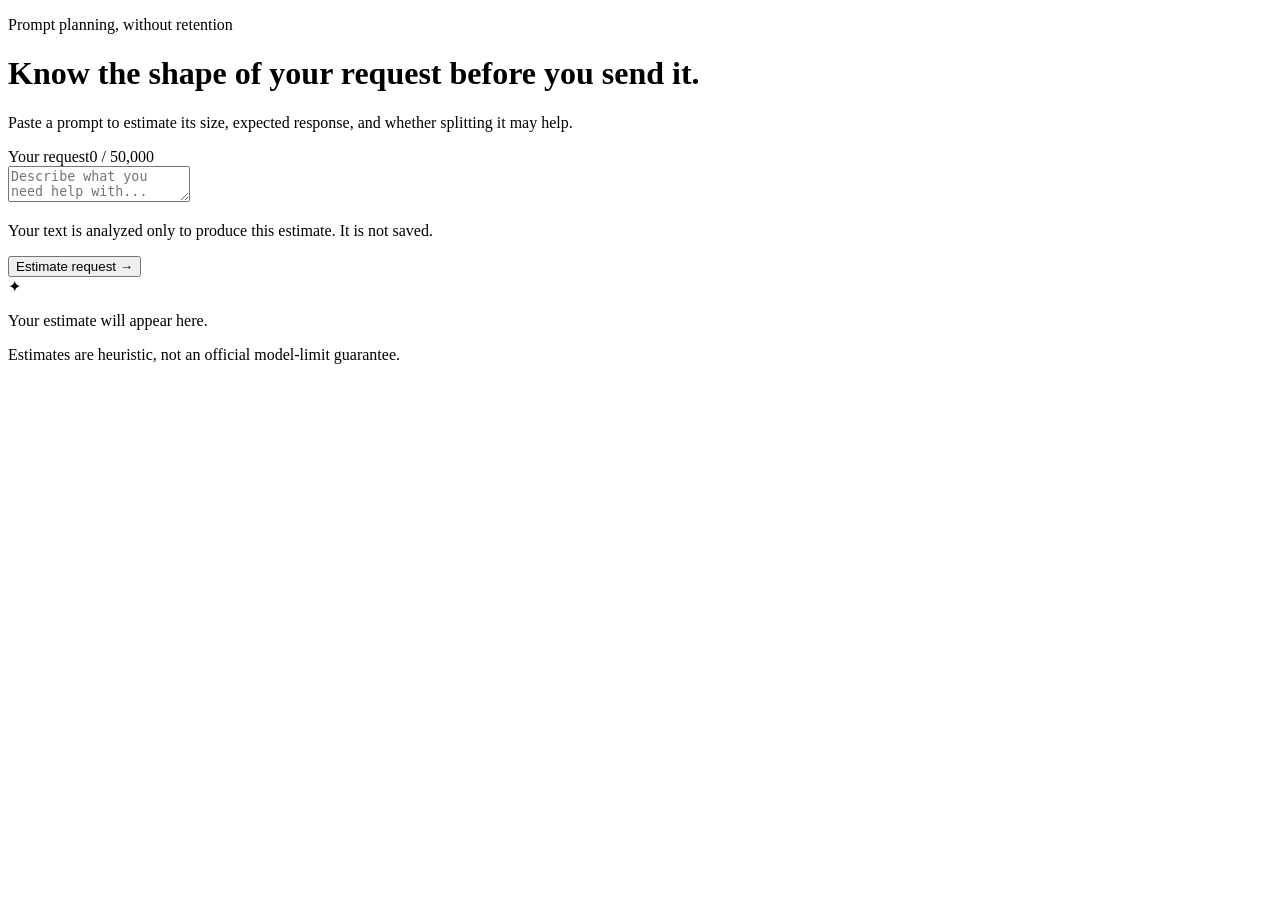
==== app/templates/index.html @ b62964a4 "feat: :sparkles: (predictor, web): add private token estimate application Create a FastAPI applicati" ====
<!doctype html>
<html lang="en">
<head>
  <meta charset="utf-8">
  <meta name="viewport" content="width=device-width, initial-scale=1">
  <meta name="description" content="Estimate prompt tokens and likely response size without storing your text.">
  <title>Token Limit Predictor</title>
  <link rel="stylesheet" href="/static/styles.css">
</head>
<body>
  <main class="shell">
    <header>
      <p class="eyebrow">Prompt planning, without retention</p>
      <h1>Know the shape of your request before you send it.</h1>
      <p class="intro">Paste a prompt to estimate its size, expected response, and whether splitting it may help.</p>
    </header>

    <section class="workspace" aria-label="Token prediction tool">
      <form id="predictor-form">
        <div class="field-heading"><label for="message">Your request</label><span id="counter">0 / 50,000</span></div>
        <textarea id="message" name="message" maxlength="50000" placeholder="Describe what you need help with..." required></textarea>
        <div class="form-footer">
          <p>Your text is analyzed only to produce this estimate. It is not saved.</p>
          <button type="submit">Estimate request <span aria-hidden="true">→</span></button>
        </div>
      </form>

      <section class="results" id="results" aria-live="polite" aria-label="Prediction results">
        <div class="empty-state" id="empty-state"><span class="spark">✦</span><p>Your estimate will appear here.</p></div>
        <div id="result-content" hidden>
          <div class="result-top"><p class="eyebrow">Model</p><strong id="model"></strong></div>
          <dl>
            <div><dt>Your request</dt><dd id="request-tokens"></dd></div>
            <div><dt>Expected response</dt><dd id="response-tokens"></dd></div>
            <div><dt>Difficulty level</dt><dd id="difficulty"></dd></div>
            <div><dt>Daily-limit likelihood</dt><dd id="probability"></dd></div>
          </dl>
          <div class="recommendation"><p class="eyebrow">Recommendation</p><strong id="recommendation"></strong></div>
          <p class="note" id="note"></p>
        </div>
      </section>
    </section>
    <footer>Estimates are heuristic, not an official model-limit guarantee.</footer>
  </main>
  <script src="/static/app.js" defer></script>
</body>
</html>
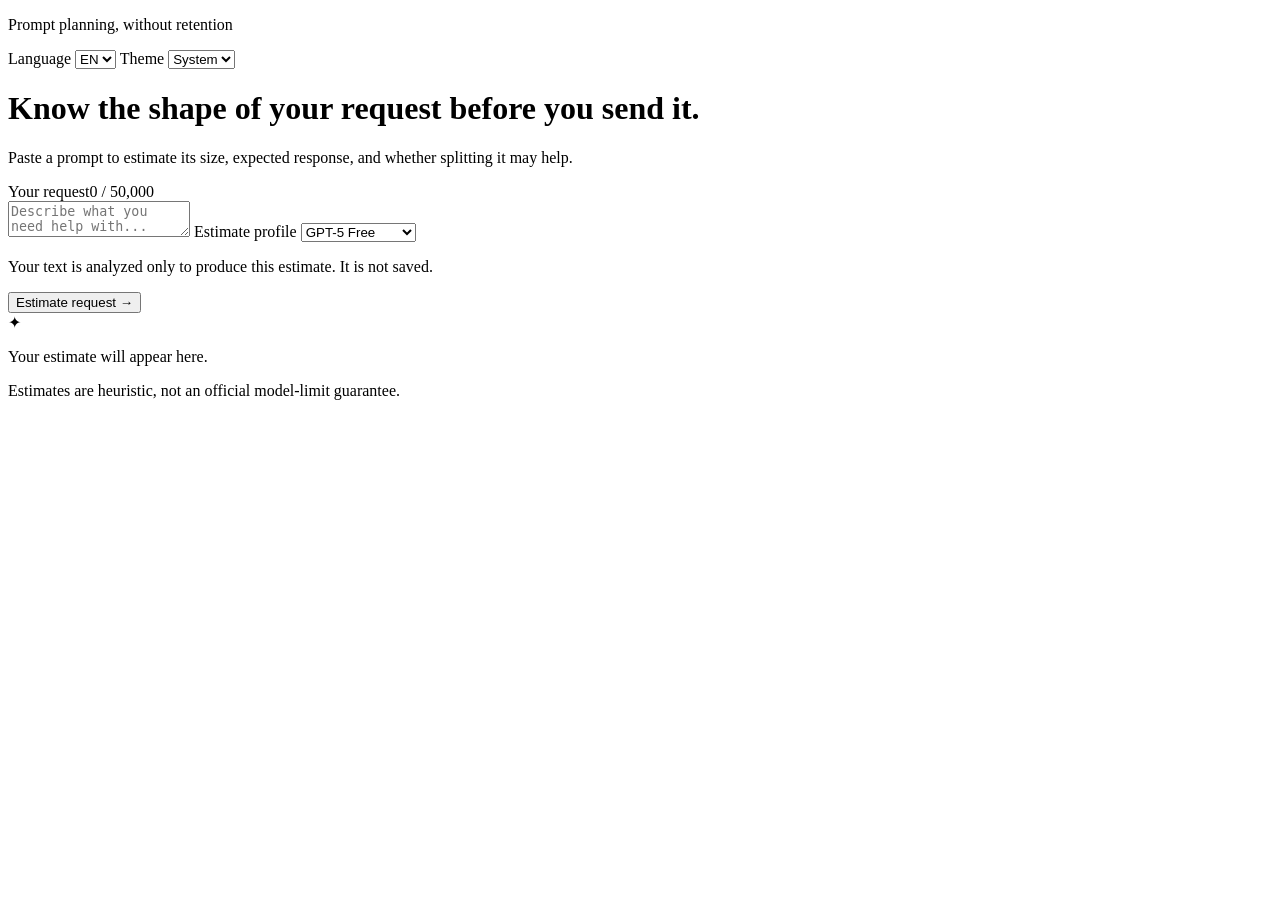
==== commit 41f6e282: "feat: :sparkles: (ui): add display preferences and stable panels Add model-profile selection, Englis" ====
--- a/app/templates/index.html
+++ b/app/templates/index.html
@@ -10,39 +10,61 @@
 <body>
   <main class="shell">
     <header>
-      <p class="eyebrow">Prompt planning, without retention</p>
-      <h1>Know the shape of your request before you send it.</h1>
-      <p class="intro">Paste a prompt to estimate its size, expected response, and whether splitting it may help.</p>
+      <div class="header-row">
+        <p class="eyebrow" data-i18n="eyebrow">Prompt planning, without retention</p>
+        <div class="preferences" aria-label="Display preferences">
+          <label class="sr-only" for="language" data-i18n="languageLabel">Language</label>
+          <select id="language" aria-label="Language">
+            <option value="en">EN</option>
+            <option value="uk">UA</option>
+          </select>
+          <label class="sr-only" for="theme" data-i18n="themeLabel">Theme</label>
+          <select id="theme" aria-label="Theme">
+            <option value="system" data-i18n="themeSystem">System</option>
+            <option value="light" data-i18n="themeLight">Light</option>
+            <option value="dark" data-i18n="themeDark">Dark</option>
+          </select>
+        </div>
+      </div>
+      <h1 data-i18n="headline">Know the shape of your request before you send it.</h1>
+      <p class="intro" data-i18n="intro">Paste a prompt to estimate its size, expected response, and whether splitting it may help.</p>
     </header>
 
     <section class="workspace" aria-label="Token prediction tool">
       <form id="predictor-form">
-        <div class="field-heading"><label for="message">Your request</label><span id="counter">0 / 50,000</span></div>
-        <textarea id="message" name="message" maxlength="50000" placeholder="Describe what you need help with..." required></textarea>
+        <div class="field-heading"><label for="message" data-i18n="yourRequest">Your request</label><span id="counter">0 / 50,000</span></div>
+        <textarea id="message" name="message" maxlength="50000" placeholder="Describe what you need help with..." required data-i18n-placeholder="placeholder"></textarea>
+        <label class="model-choice" for="model"><span data-i18n="estimateProfile">Estimate profile</span>
+          <select id="model" name="model">
+            <option>GPT-5 Free</option>
+            <option>GPT-5 mini</option>
+            <option>GPT-5 Thinking</option>
+            <option>GPT-4.1</option>
+          </select>
+        </label>
         <div class="form-footer">
-          <p>Your text is analyzed only to produce this estimate. It is not saved.</p>
-          <button type="submit">Estimate request <span aria-hidden="true">→</span></button>
+          <p data-i18n="privacy">Your text is analyzed only to produce this estimate. It is not saved.</p>
+          <button type="submit"><span data-i18n="submit">Estimate request</span> <span aria-hidden="true">→</span></button>
         </div>
       </form>
 
       <section class="results" id="results" aria-live="polite" aria-label="Prediction results">
-        <div class="empty-state" id="empty-state"><span class="spark">✦</span><p>Your estimate will appear here.</p></div>
+        <div class="empty-state" id="empty-state"><span class="spark">✦</span><p data-i18n="empty">Your estimate will appear here.</p></div>
         <div id="result-content" hidden>
-          <div class="result-top"><p class="eyebrow">Model</p><strong id="model"></strong></div>
+          <div class="result-top"><p class="eyebrow" data-i18n="model">Model</p><strong id="result-model"></strong></div>
           <dl>
-            <div><dt>Your request</dt><dd id="request-tokens"></dd></div>
-            <div><dt>Expected response</dt><dd id="response-tokens"></dd></div>
-            <div><dt>Difficulty level</dt><dd id="difficulty"></dd></div>
-            <div><dt>Daily-limit likelihood</dt><dd id="probability"></dd></div>
+            <div><dt data-i18n="yourRequest">Your request</dt><dd id="request-tokens"></dd></div>
+            <div><dt data-i18n="expectedResponse">Expected response</dt><dd id="response-tokens"></dd></div>
+            <div><dt data-i18n="difficulty">Difficulty level</dt><dd id="difficulty"></dd></div>
+            <div><dt data-i18n="limitLikelihood">Daily-limit likelihood</dt><dd id="probability"></dd></div>
           </dl>
-          <div class="recommendation"><p class="eyebrow">Recommendation</p><strong id="recommendation"></strong></div>
+          <div class="recommendation"><p class="eyebrow" data-i18n="recommendationLabel">Recommendation</p><strong id="recommendation"></strong></div>
           <p class="note" id="note"></p>
         </div>
       </section>
     </section>
-    <footer>Estimates are heuristic, not an official model-limit guarantee.</footer>
+    <footer data-i18n="footer">Estimates are heuristic, not an official model-limit guarantee.</footer>
   </main>
   <script src="/static/app.js" defer></script>
 </body>
 </html>
-
